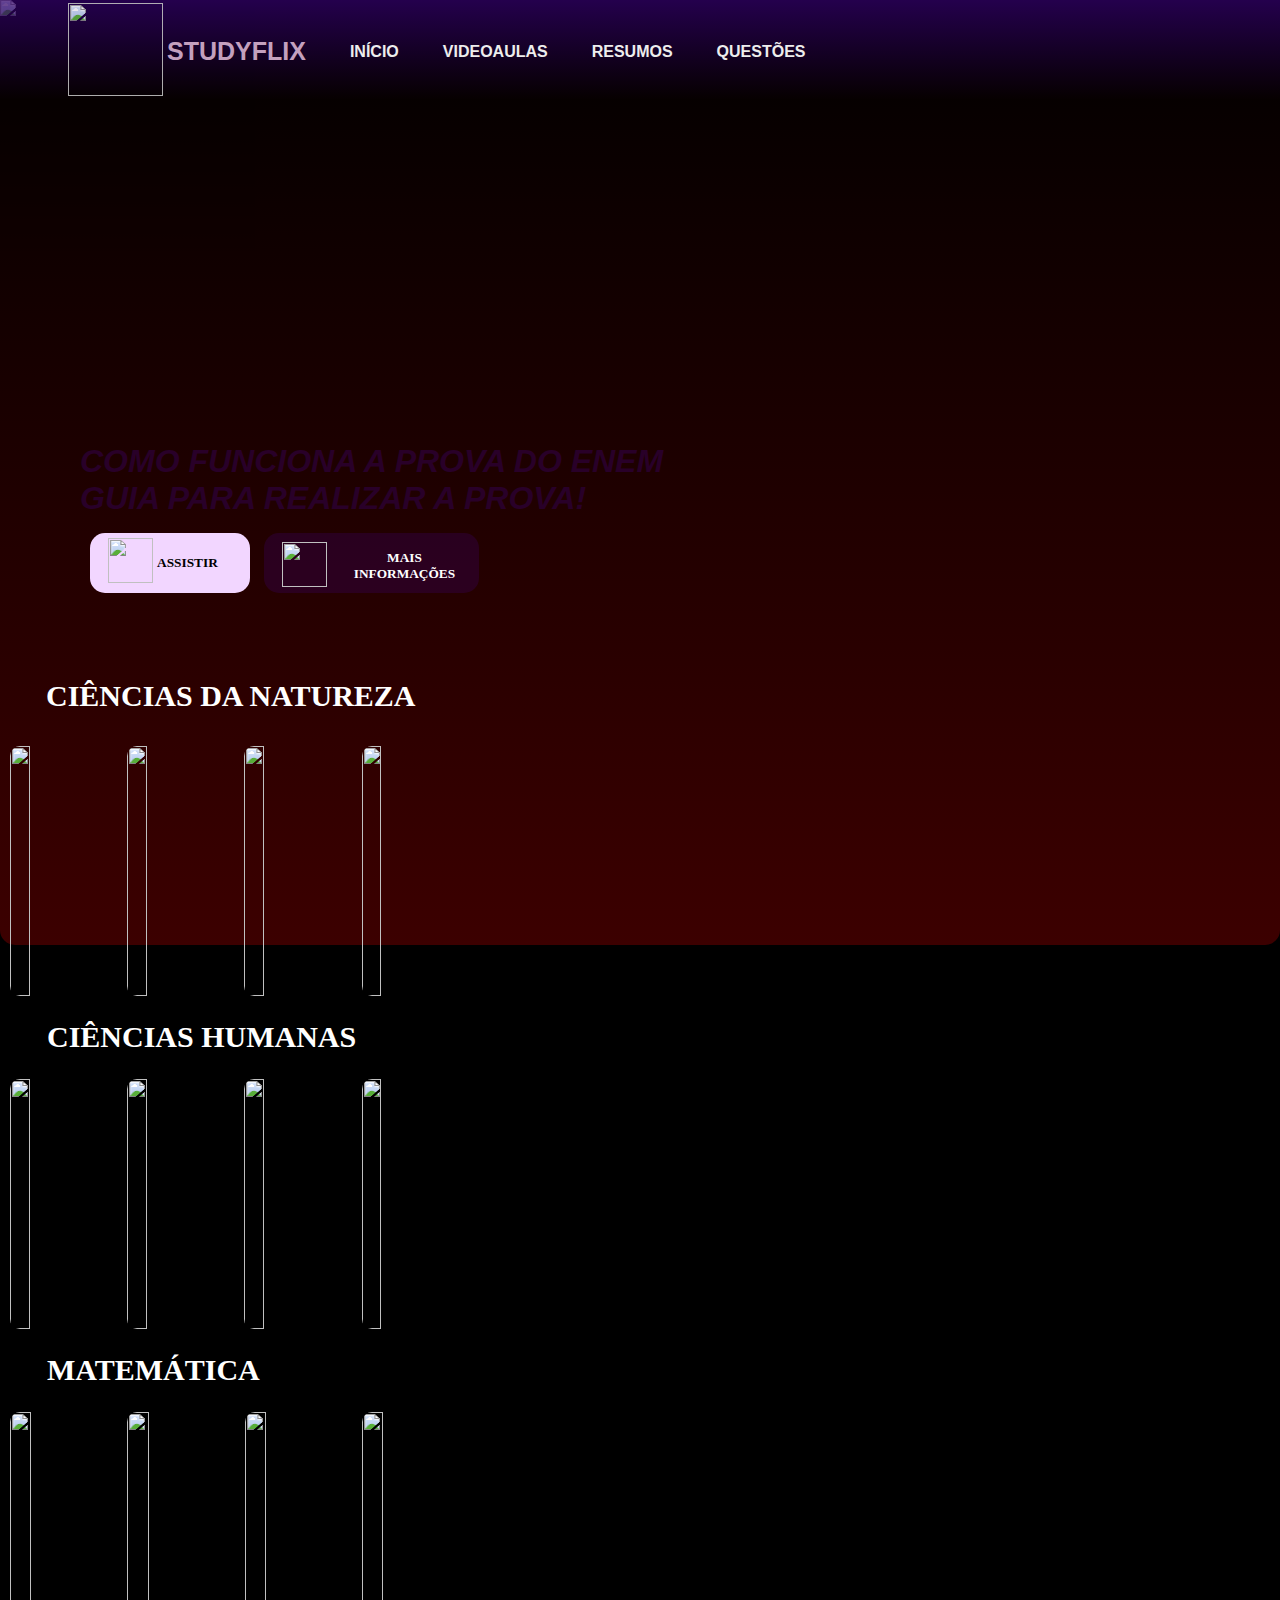
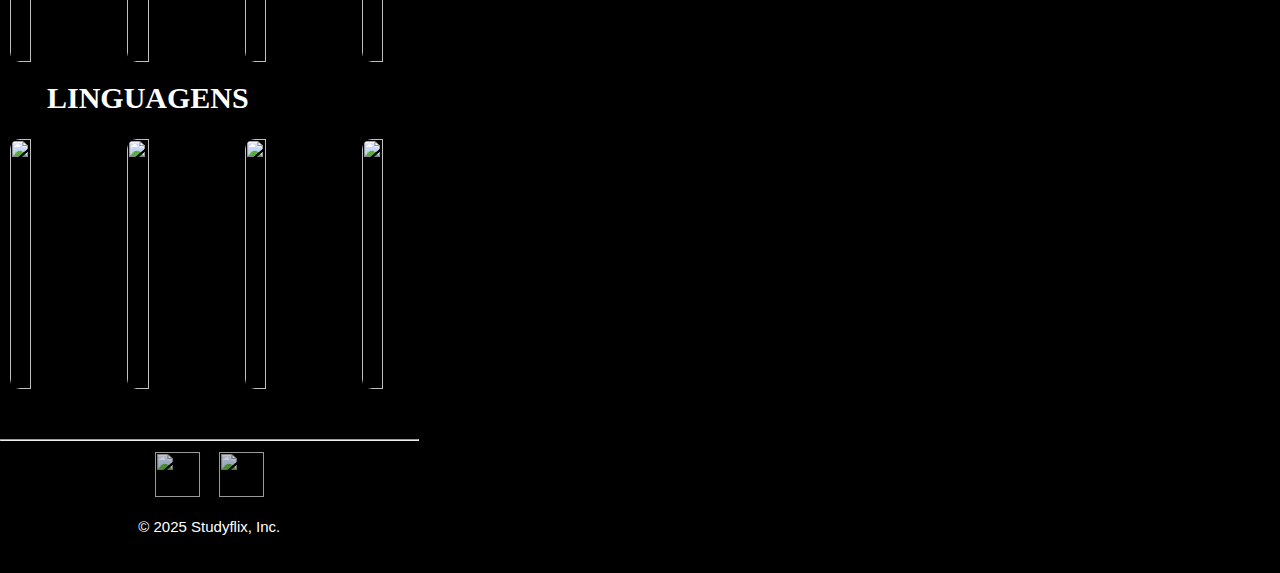
==== page.html @ cafe147e "ling" ====
<!DOCTYPE html>
<html>

<head>
  <meta charset="utf-8">
  <meta name="viewport" content="width=device-width">
  <title>Studyflix</title>
  <link href="styles.css" rel="stylesheet" type="text/css" />
  <link rel="stylesheet" href="https://cdnjs.cloudflare.com/ajax/libs/font-awesome/6.2.0/css/all.min.css">
  <link rel="shortcut icon" type="imagex/png" href="https://i.ibb.co/Z1BfkM6Y/Logo-1.png">
  <style>
    .scrolling-container {
      overflow: hidden;
      white-space: nowrap;
      cursor: grab;
      margin-bottom: 20px;
    }

    scrolling-containerr {
      overflow: hidden;
      white-space: nowrap;
      cursor: grab;
      margin-bottom: 20px;
    }

    .desenhosold {
      border-radius: 10px;
      border: 0px solid rgba(0, 0, 0, 0.5);
      width: 600px;
      height: 300px;
      margin-left: 8px;
      display: inline-block;
    }

    td {
      text-align: center;
    }
  </style>

  <script>
    function redirecionarParaOutraPagina() {
      window.location.href = "index.html";
    }
  </script>
</head>

<body>
  <img id="imagem" src="https://i.ibb.co/1tTVYKmD/Whats-App-Image-2025-02-27-at-21-17-53.jpg" alt="Sua Imagem">

  <div id="background">
    <table>
      <tr>
        <td><img class="logo" src="https://i.ibb.co/Z1BfkM6Y/Logo-1.png">
        </td>
        <td>
          <p id="name">STUDYFLIX</p>
        </td>
        <td>
          <p class="k" id="itens">INÍCIO</p>
        </td>
        <td>
          <p class="kk" id="itens">VIDEOAULAS</p>
        </td>
        <td>
          <p class="kkk" id="itens">RESUMOS</p>
        </td>
        <td>
          <p class="kkkk" id="itens">QUESTÕES</p>
        </td>
      </tr>
    </table>
  </div>
  </br></br>
  <i id="nameimg">COMO FUNCIONA A PROVA DO ENEM GUIA PARA REALIZAR A PROVA!</i>
  <div class="all">

    <a href="aselement.html"><button class="l" id="play">
        <table>
          <tr>
            <td><img class="l" id="h" src="https://icons.iconarchive.com/icons/steve/zondicons/256/Play-icon.png"></td>
            <td>
              <p class="l">ASSISTIR</p>
            </td>
          </tr>
        </table>
      </button></a>
    <a href="ifelementos.html">
      <button class="o" id="info">
        <table>
          <tr>
            <td><img id="h" src="https://img.icons8.com/?size=100&id=77&format=png&color=FFFFFF">
            </td>
            <td>
              <p id="information">MAIS INFORMAÇÕES</p>
            </td>
          </tr>
        </table>
      </button>
    </a>
  </div>
  <div id="ns" class="alll">
    <table>
      <td>
        <p id="titlee">CIÊNCIAS DA NATUREZA</p>
      </td>
      </tr>
    </table>
    <div class="scrolling-container">
      <div class="wrapper">
        <div class="scroll">
          <!--bio--> <img class="desenhosold"
            src="https://i.ibb.co/1YJBLpsW/Whats-App-Image-2025-02-27-at-19-58-54.jpg">

          <!--fis--><img class="desenhosold" src="https://i.ibb.co/vCCktjL9/Whats-App-Image-2025-02-27-at-20-06-41.jpg">

          <!--qui--><img class="desenhosold" src="https://i.ibb.co/gZsn7cpW/Whats-App-Image-2025-02-27-at-20-41-39.jpg">

          <!--inter--><img class="desenhosold"
            src="https://i.ibb.co/fb0qGXz/Whats-App-Image-2025-02-27-at-22-33-27.jpg">

        </div>
      </div>
    </div>
    <script src="script.js"></script>

    <h2 id="title">CIÊNCIAS HUMANAS</h2>
    <div class="scrolling-container">
      <div class="wrapperr">
        <div class="scrol">

          <!--hg--> <img class="desenhosold" src="https://i.ibb.co/vxkpd9PD/Whats-App-Image-2025-02-28-at-14-57-59.jpg">
          <!--geo--> <img class="desenhosold" src="https://i.ibb.co/Kj1q9YG6/Whats-App-Image-2025-02-28-at-15-08-38.jpg">
          <!--socio--> <img class="desenhosold" src="https://i.ibb.co/HL79L3w8/Whats-App-Image-2025-02-28-at-16-14-29.jpg">
          <!--filo--> <img class="desenhosold" src="https://i.ibb.co/G4rJS2fr/Whats-App-Image-2025-02-28-at-16-19-39.jpg">
        </div>
      </div>
    </div>
    <script src="scripts.js"></script>

    <h2 id="title">MATEMÁTICA</h2>
    <div class="scrolling-container">
      <div class="wrapperrr">
        <div class="scrolll">

          <!--Mat bas--> <img class="desenhosold" src="https://i.ibb.co/DHVtkXbR/Whats-App-Image-2025-02-28-at-21-48-52.jpg">
          <!--Algebra--> <img class="desenhosold" src="https://i.ibb.co/b5VTFyBM/Whats-App-Image-2025-02-28-at-21-57-35.jpg">
          <!--est e prob--> <img class="desenhosold" src="https://i.ibb.co/2Yn8gbTD/Whats-App-Image-2025-02-28-at-22-09-28.jpg">
          <!--geometria--> <img class="desenhosold" src="https://i.ibb.co/WNZ4rzSW/Whats-App-Image-2025-02-28-at-22-19-44.jpg">
      </div>
    </div>
    <script src="scriptss.js"></script>

    <h2 id="title">LINGUAGENS</h2>
    <div class="scrolling-container">
      <div class="min">
        <div class="rotation">

          <!--ling1--> <img class="desenhosold" src="https://i.imgur.com/dFd2Mwz.png">
          <!--ling2--> <img class="desenhosold" src="https://i.imgur.com/m61OMWO.png">
          <!--ling3--> <img class="desenhosold" src="https://i.imgur.com/JWE2vMj.png">
          <!--ling4--> <img class="desenhosold" src="https://i.imgur.com/ix1ng3D.png">
        </div>
      </div>
    </div>
    <script src="scriptsss.js"></script>
    </br>
    <hr>
    <table align="center">
      <tr>
        <td id="bb"><img align="center" class="pp"
            src="https://www.edigitalagency.com.au/wp-content/uploads/new-Instagram-logo-white-glyph.png"></td>
        <td id="bb"><img align="center" class="ppp"
            src="https://uxwing.com/wp-content/themes/uxwing/download/brands-and-social-media/whatsapp-white-icon.png">
        </td>
      </tr>
    </table>
    </br>
    <span>
      <center>© 2025 Studyflix, Inc.</center><!-- -->‎
    </span>
    </br>
  </div>
</body>

</html>
---- styles.css ----
body {
  font-family: Arial, Helvetica, sans-serif;
  background-color: black;
  margin-top: 0px;
  margin: 0%;
}

.logo {
  width: 95px;
  height: 93px;
  padding-left: 65px;
  opacity: 0.9;
}

.l {
  font-family: Cambria, Cochin, Georgia, Times, 'Times New Roman', serif;
  font-weight: bolder;
  background-color: #f2d6ff;
}

.k {
  font-weight: bolder;
   color: #ededed;
}

.kk {
  font-weight: bolder;
  color: #ededed;
}

.kkk {
  font-weight: bolder;
  color: #ededed;
}

.kkkk {
  font-weight: bolder;
  color: #ededed;
}

#name {
  font-family: inherit;
  color: #d7b2cf;
  font-size: 25px;
  font-weight: bold;
  opacity: 0.9;
}

#imagem {
  position: absolute;
  width: 100%;
  height: 105%;
  z-index: -1;
  opacity: 0.4;
  border-bottom-left-radius: 15px;
  border-bottom-right-radius: 15px;
  background: linear-gradient(to bottom, rgba(0, 0, 0, 0), rgba(150, 0, 0, 1)) ;
  background-size: cover;
}

.all {
  position:absolute;
  padding-top: 31%;
}

.alll {
  position:absolute;
  padding-top: 41%;
}

#nameimg {
  font-family: unset;
  font-weight: bolder;
  font-size: 32px;
  position: absolute;
  width: 650px;
  padding-left: 80px;
  padding-top: 24%;
  color: #290029;
}

#background {
  background: linear-gradient(to bottom, rgb(120, 0, 255, 0.3), transparent);
  width: 100%;
  height: 100px;
}

#itens {
  padding-left: 40px;
  font-family: Arial, Helvetica, sans-serif;
}

#h {
  width: 45px;
  height: 45px;
  margin-left: 9px;
}

#play {
  margin-left: 90px;
  border-radius: 15px;
  width: 160px;
  height: 60px;
  border: 0px solid rgba(0, 0, 0, 1);
}

#j {
  width: 45px;
  height: 45px;
  padding-left: 10px;
}

#jj {
  width: 45px;
  height: 45px;
  padding-left: 30px;
}

#info {
  background-color: rgb(61, 0, 102, 0.3);
  color: #ffffff;
  margin-left: 10px;
  border-radius: 15px;
  width: 215px;
  height: 60px;
  border: 0px solid rgba(0, 0, 0, 1);
}



.container {
  position: relative;
  display: inline-block;
}

.username {
  text-align: center;
  align-items: center;
}

.sair {
  align-items: center;
  background: none;
  color: white;
  border: 0px solid rgba(0, 0, 0, 0.5);
  margin-left: 6px;
}

#title {
  font-family: Cambria, Cochin, Georgia, Times, 'Times New Roman', serif;
  margin-left: 47px;
  margin-top: 15px;
  color: white;
  font-size: 30px;
  font-weight: bolder;
}

#titlee {
  font-family: Cambria, Cochin, Georgia, Times, 'Times New Roman', serif;
  margin-left: 43px;
  margin-top: 15px;
  color: white;
  font-size: 30px;
  font-weight: bolder;
}

#mop {
  background-color: rgba (120, 0, 120, 1);
}

.space {
  margin-left: 80px;
}

#old {
  white-space: nowrap;
  display: flex;
  cursor: grab;
}

#old2 {
  white-space: nowrap;
  display: flex;
  cursor: grab;
}

.desenhosold {
  border-radius: 10px;
  border: 0px solid rgba(0, 0, 0, 0.5);
  margin-left: 8px;
  font-size: 0px;
}

.wrapper .scroll {
  white-space: nowrap;
  cursor: pointer;
  overflow: hidden;
  width: 118%;
}

.scroll.dragging {
  scroll-behavior: auto;
  cursor: grab;
}

.scroll.dragging img {
  pointer-events: none;
}

.scroll img {
  width: calc(40% / 2);
  object-fit: cover;
  margin-left: 14px;
  height: 250px;
}

.scroll img:first-child {
  margin-left: 10px;
}

.wrapper {
  max-width: 100%;
  position: relative;
}

.wrapper i {
  top: 50%;
  height: 46px;
  width: 50px;
  cursor: pointer;
  position: absolute;
  font-size: 1.2rem;
  text-align: center;
  line-height: 46px;
  background-color: rgba(0, 0, 0, 0.6);
  color: white;
  border-radius: 10%;
  transform: translateY(-50%)
}

.wrapper i:first-child {
  left: 10px;
}

.wrapper i:last-child {
  right: 0px;
}

@media screen and (max-width: 900px ) {
  .scroll img {
    width: calc(65% / 2);
  }
}

@media screen and (max-width: 550px ) {
  .scroll img {
    width: 100%;
  }
}

.wrapperr .scrol {
  white-space: nowrap;
  cursor: pointer;
  overflow: hidden;
  width: 118%;
}

.scrol.dragging {
  scroll-behavior: auto;
  cursor: grab;
}

.scrol.dragging img {
  pointer-events: none;
}

.scrol img {
  width: calc(40% / 2);
  object-fit: cover;
  margin-left: 14px;
  height: 250px;
}

.scrol img:first-child {
  margin-left: 10px;
}

.wrapperr {
  max-width: 100%;
  position: relative;
}

.wrapperr i {
  top: 50%;
  height: 46px;
  width: 50px;
  cursor: pointer;
  position: absolute;
  font-size: 1.2rem;
  text-align: center;
  line-height: 46px;
  background-color: rgba(0, 0, 0, 0.6);
  color: white;
  border-radius: 10%;
  transform: translateY(-50%)
}

.wrapperr i:first-child {
  left: 10px;
}

.wrapperr i:last-child {
  right: 0px;
}

@media screen and (max-width: 900px ) {
  .scrol img {
    width: calc(65% / 2);
  }
}

@media screen and (max-width: 550px ) {
  .scrol img {
    width: 100%;
  }
}

#information {
  margin-left: 7px;
  font-family: Cambria, Cochin, Georgia, Times, 'Times New Roman', serif;
  font-weight: bolder;
}

.wrapperrr .scrolll {
  white-space: nowrap;
  cursor: pointer;
  overflow: hidden;
  width: 109%;
}

.scrolll.dragging {
  scroll-behavior: auto;
  cursor: grab;
}

.scrolll.dragging img {
  pointer-events: none;
}

.scrolll img {
  width: calc(65% / 3);
  object-fit: cover;
  margin-left: 14px;
  height: 250px;
}

.scrolll img:first-child {
  margin-left: 10px;
}

.wrapperrr {
  max-width: 100%;
  position: relative;
}

.wrapperrr i {
  top: 50%;
  height: 46px;
  width: 50px;
  cursor: pointer;
  position: absolute;
  font-size: 1.2rem;
  text-align: center;
  line-height: 46px;
  background-color: rgba(0, 0, 0, 0.6);
  color: white;
  border-radius: 10%;
  transform: translateY(-50%)
}

.wrapperrr i:first-child {
  left: 10px;
}

.wrapperrr i:last-child {
  right: 0px;
}

@media screen and (max-width: 900px ) {
  .scrolll img {
    width: calc(65% / 2);
  }
}

@media screen and (max-width: 550px ) {
  .scrolll img {
    width: 100%;
  }
}

.min .rotation {
  white-space: nowrap;
  cursor: pointer;
  overflow: hidden;
  width: 109%;
}

.rotation.dragging {
  scroll-behavior: auto;
  cursor: grab;
}

.rotation.dragging img {
  pointer-events: none;
}

.rotation img {
  width: calc(65% / 3);
  object-fit: cover;
  margin-left: 14px;
  height: 250px;
}

.rotation img:first-child {
  margin-left: 10px;
}

.min {
  max-width: 100%;
  position: relative;
}

.min i {
  top: 50%;
  height: 46px;
  width: 50px;
  cursor: pointer;
  position: absolute;
  font-size: 1.2rem;
  text-align: center;
  line-height: 46px;
  background-color: rgba(0, 0, 0, 0.6);
  color: white;
  border-radius: 10%;
  transform: translateY(-50%)
}

.min i:first-child {
  left: 10px;
}

.min i:last-child {
  right: 0px;
}

@media screen and (max-width: 900px ) {
  .rotation img {
    width: calc(65% / 2);
  }
}

@media screen and (max-width: 550px ) {
  .rotation img {
    width: 100%;
  }
}

span {
  color: #fff;
  font-size: 15px;
}

.pp {
  width: 45px;
  height: 45px;
  opacity: 0.8;
}

.ppp {
  width: 45px;
  height: 45px;
  opacity: 0.8;
  margin-left: 15px;
}
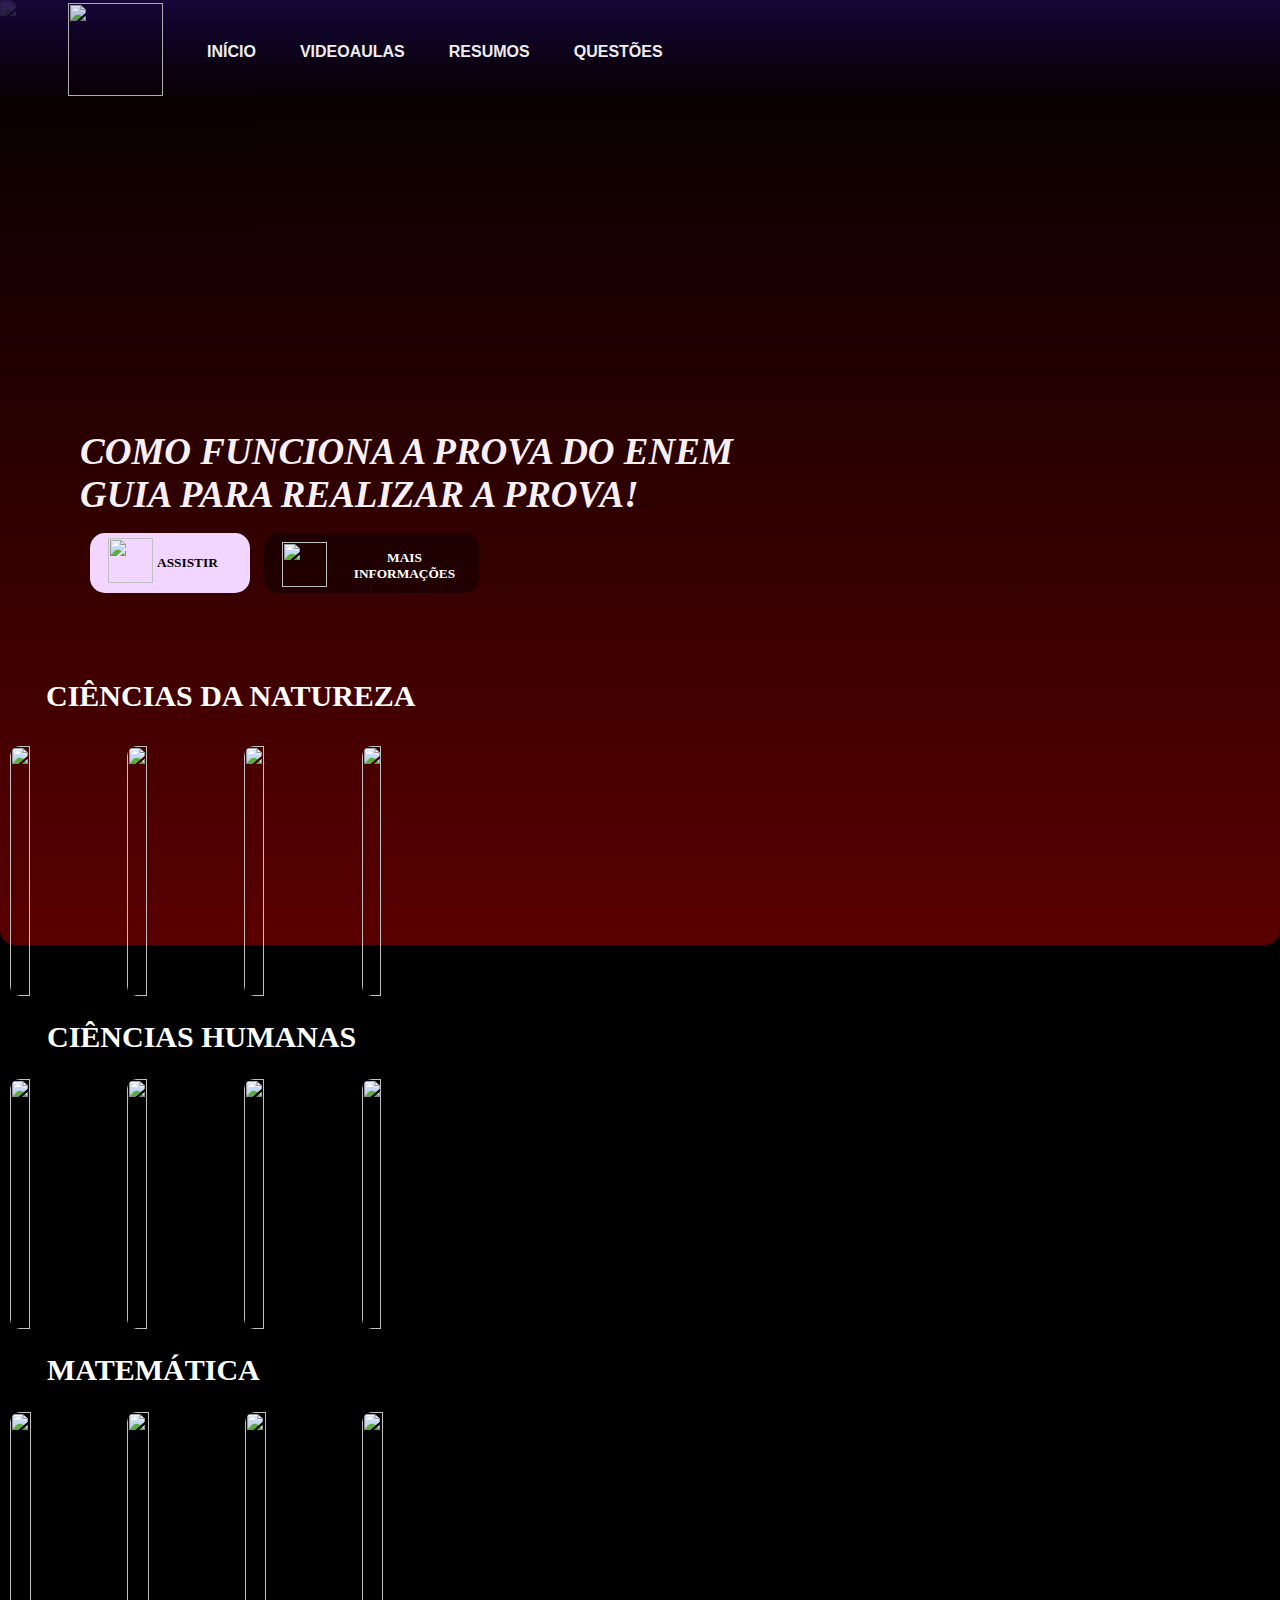
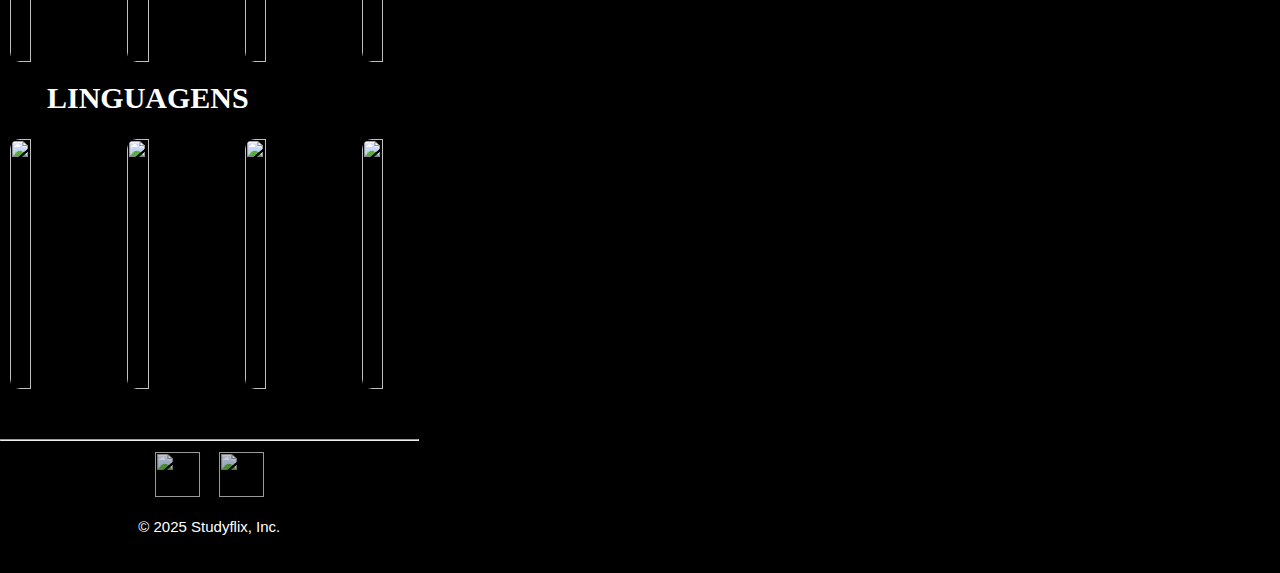
==== commit 7b0d86fe: "inicio 2" ====
--- a/page.html
+++ b/page.html
@@ -45,15 +45,12 @@
 </head>
 
 <body>
-  <img id="imagem" src="https://i.ibb.co/1tTVYKmD/Whats-App-Image-2025-02-27-at-21-17-53.jpg" alt="Sua Imagem">
+  <img id="imagem" src="https://i.ibb.co/M5c8nYNn/Whats-App-Image-2025-03-03-at-15-30-53.jpg" alt="Sua Imagem">
 
   <div id="background">
     <table>
       <tr>
         <td><img class="logo" src="https://i.ibb.co/Z1BfkM6Y/Logo-1.png">
-        </td>
-        <td>
-          <p id="name">STUDYFLIX</p>
         </td>
         <td>
           <p class="k" id="itens">INÍCIO</p>
@@ -71,7 +68,7 @@
     </table>
   </div>
   </br></br>
-  <i id="nameimg">COMO FUNCIONA A PROVA DO ENEM GUIA PARA REALIZAR A PROVA!</i>
+  <i id="nameimg">COMO FUNCIONA A PROVA DO ENEM</br> GUIA PARA REALIZAR A PROVA!</i>
   <div class="all">
 
     <a href="aselement.html"><button class="l" id="play">
--- a/styles.css
+++ b/styles.css
@@ -40,7 +40,7 @@
 
 #name {
   font-family: inherit;
-  color: #d7b2cf;
+  color: #0fd096;
   font-size: 25px;
   font-weight: bold;
   opacity: 0.9;
@@ -51,7 +51,7 @@
   width: 100%;
   height: 105%;
   z-index: -1;
-  opacity: 0.4;
+  opacity: 0.6;
   border-bottom-left-radius: 15px;
   border-bottom-right-radius: 15px;
   background: linear-gradient(to bottom, rgba(0, 0, 0, 0), rgba(150, 0, 0, 1)) ;
@@ -69,18 +69,18 @@
 }
 
 #nameimg {
-  font-family: unset;
-  font-weight: bolder;
-  font-size: 32px;
-  position: absolute;
-  width: 650px;
+  font-family: brush script;
+  font-weight: bolder;
+  font-size: 37px;
+  position: absolute;
+  width: 670px;
   padding-left: 80px;
-  padding-top: 24%;
-  color: #290029;
+  padding-top: 23%;
+  color: #f9f0f4;
 }
 
 #background {
-  background: linear-gradient(to bottom, rgb(120, 0, 255, 0.3), transparent);
+  background: linear-gradient(to bottom, #190740dd, transparent);
   width: 100%;
   height: 100px;
 }
@@ -117,7 +117,7 @@
 }
 
 #info {
-  background-color: rgb(61, 0, 102, 0.3);
+  background-color: rgba(0, 0, 0, 0.4);
   color: #ffffff;
   margin-left: 10px;
   border-radius: 15px;
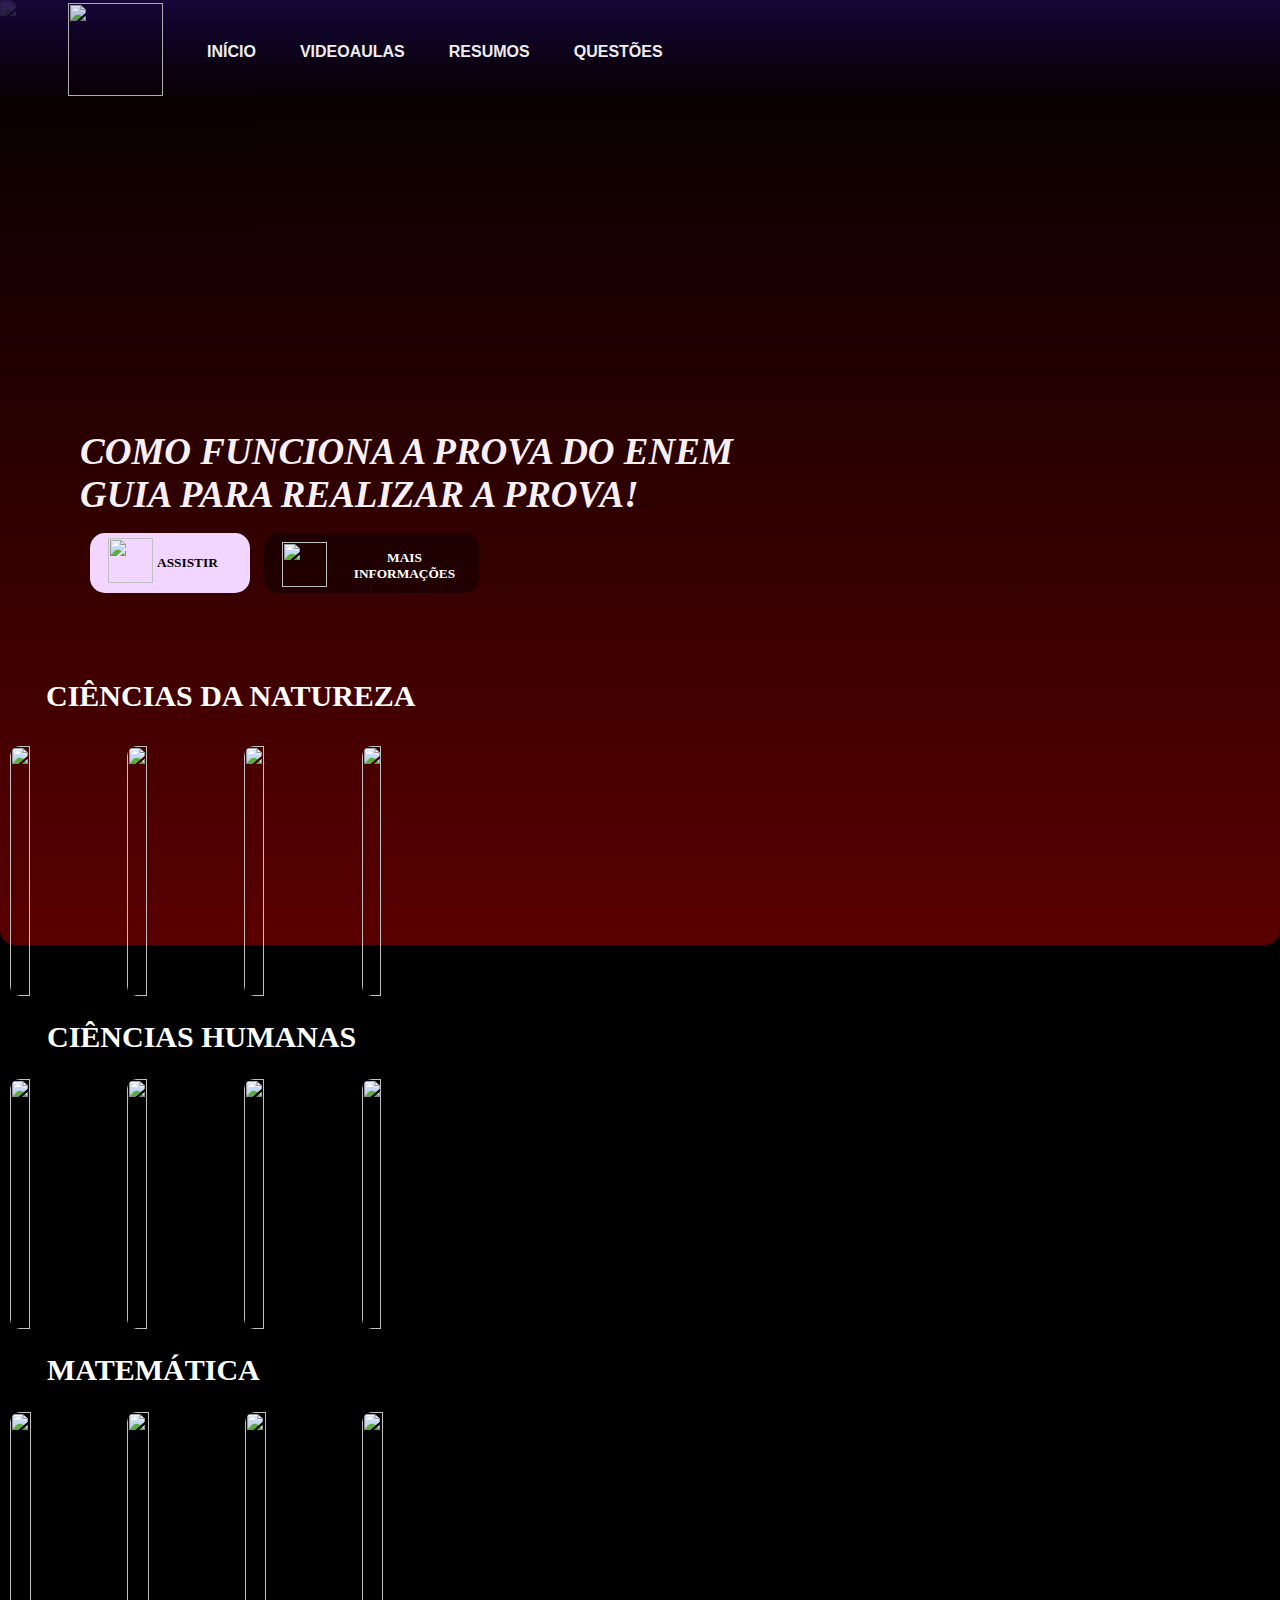
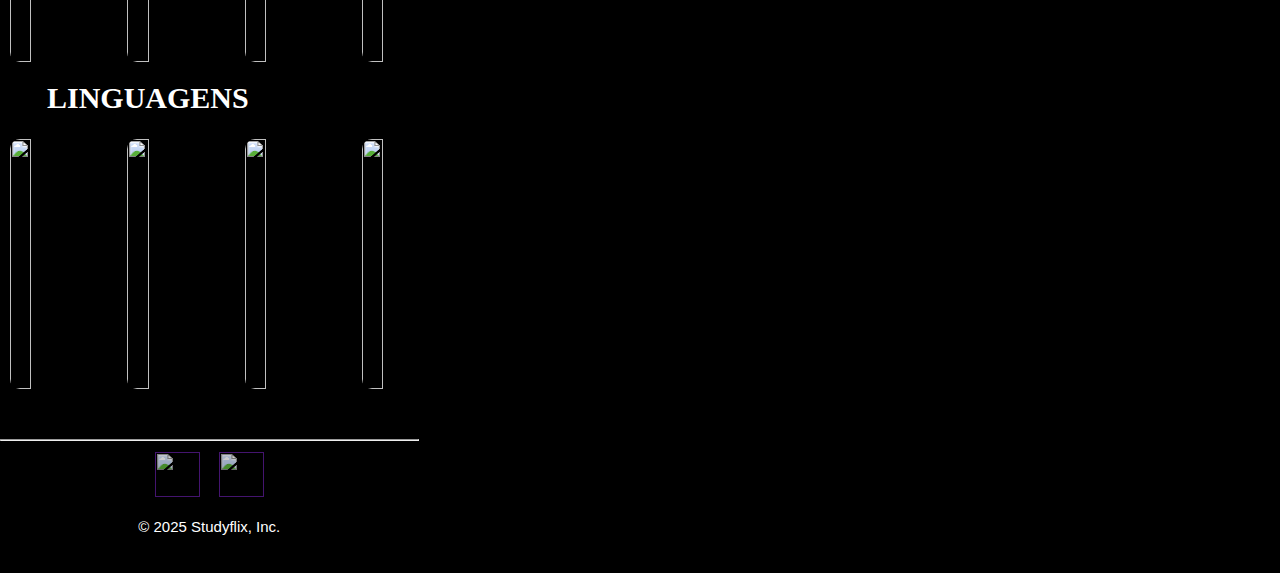
==== commit a064da76: "final inicio" ====
--- a/page.html
+++ b/page.html
@@ -37,11 +37,6 @@
     }
   </style>
 
-  <script>
-    function redirecionarParaOutraPagina() {
-      window.location.href = "index.html";
-    }
-  </script>
 </head>
 
 <body>
@@ -152,10 +147,10 @@
       <div class="min">
         <div class="rotation">
 
-          <!--ling1--> <img class="desenhosold" src="https://i.imgur.com/dFd2Mwz.png">
-          <!--ling2--> <img class="desenhosold" src="https://i.imgur.com/m61OMWO.png">
-          <!--ling3--> <img class="desenhosold" src="https://i.imgur.com/JWE2vMj.png">
-          <!--ling4--> <img class="desenhosold" src="https://i.imgur.com/ix1ng3D.png">
+          <!--ling1--> <img class="desenhosold" src="https://i.ibb.co/Y4b7kjRw/Whats-App-Image-2025-03-03-at-16-46-53.jpg">
+          <!--ling2--> <img class="desenhosold" src="https://i.ibb.co/RpLjKf2z/Whats-App-Image-2025-03-03-at-16-54-27.jpg">
+          <!--ling3--> <img class="desenhosold" src="https://i.ibb.co/qzWfLmW/Whats-App-Image-2025-03-03-at-17-05-21.jpg">
+          <!--ling4--> <img class="desenhosold" src="https://i.ibb.co/z95XYZr/Whats-App-Image-2025-03-03-at-17-36-12.jpg">
         </div>
       </div>
     </div>
@@ -164,19 +159,36 @@
     <hr>
     <table align="center">
       <tr>
-        <td id="bb"><img align="center" class="pp"
-            src="https://www.edigitalagency.com.au/wp-content/uploads/new-Instagram-logo-white-glyph.png"></td>
-        <td id="bb"><img align="center" class="ppp"
-            src="https://uxwing.com/wp-content/themes/uxwing/download/brands-and-social-media/whatsapp-white-icon.png">
+        <td id="bb"><a href="" id="meuLink"><img align="center" class="pp"
+            src="https://www.edigitalagency.com.au/wp-content/uploads/new-Instagram-logo-white-glyph.png"></a></td>
+        <td id="bb"><a href="" id="meulink"><img align="center" class="ppp"
+            src="https://uxwing.com/wp-content/themes/uxwing/download/brands-and-social-media/whatsapp-white-icon.png"></a>
         </td>
       </tr>
     </table>
     </br>
     <span>
-      <center>© 2025 Studyflix, Inc.</center><!-- -->‎
+      <center>© 2025 Studyflix, Inc.</center><!-- -->
     </span>
     </br>
   </div>
+  <script>
+  // Seleciona o link pelo ID
+  document.getElementById("meuLink").addEventListener("click", function(event) {
+        // Previne o comportamento padrão do link
+        event.preventDefault();
+        // Redireciona para a URL desejada
+        window.location.href = "https://www.instagram.com/study.flixx?igsh=MW9jOXE0aTBhbGFxeg==";
+    });
+
+     // Seleciona o link pelo ID
+  document.getElementById("meulink").addEventListener("click", function(event) {
+        // Previne o comportamento padrão do link
+        event.preventDefault();
+        // Redireciona para a URL desejada
+        window.location.href = "https://chat.whatsapp.com/Eyz6tmrLRjyCeJWre3ecmK";
+    });
+  </script>
 </body>
 
 </html>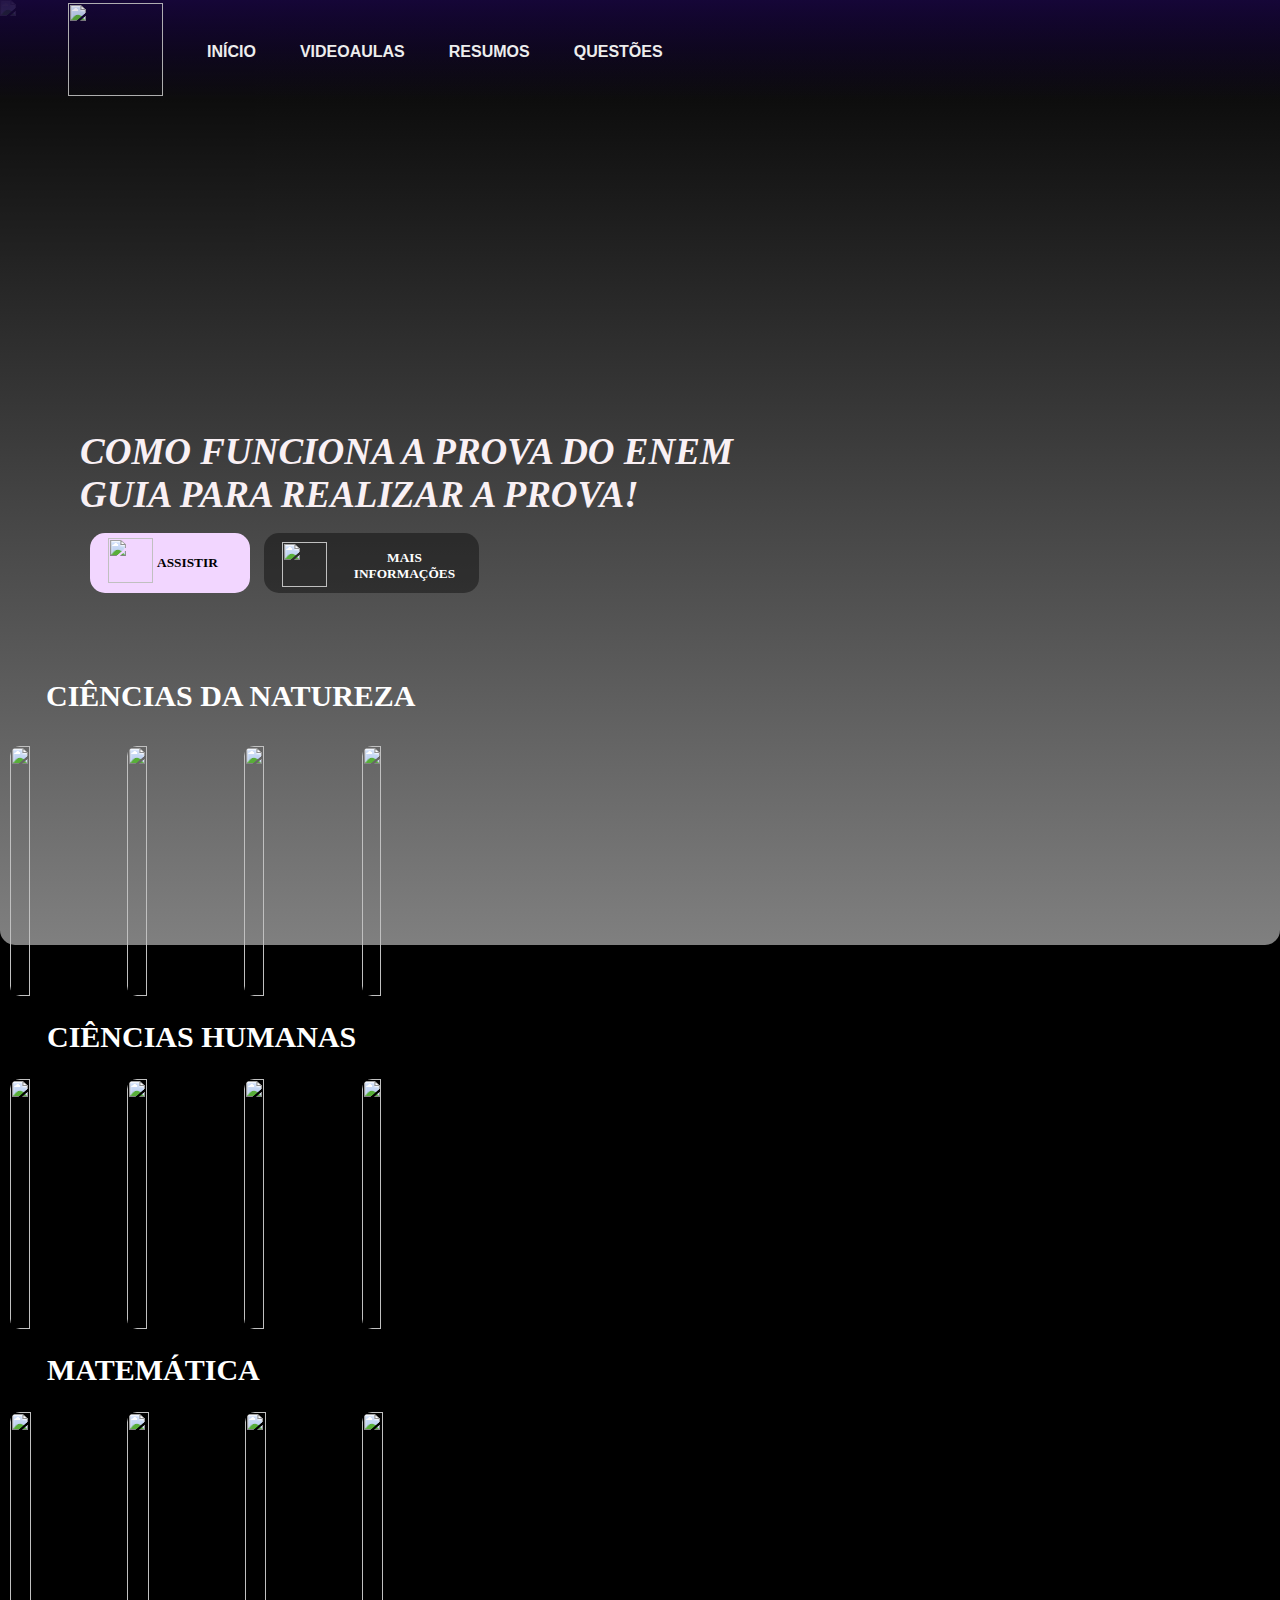
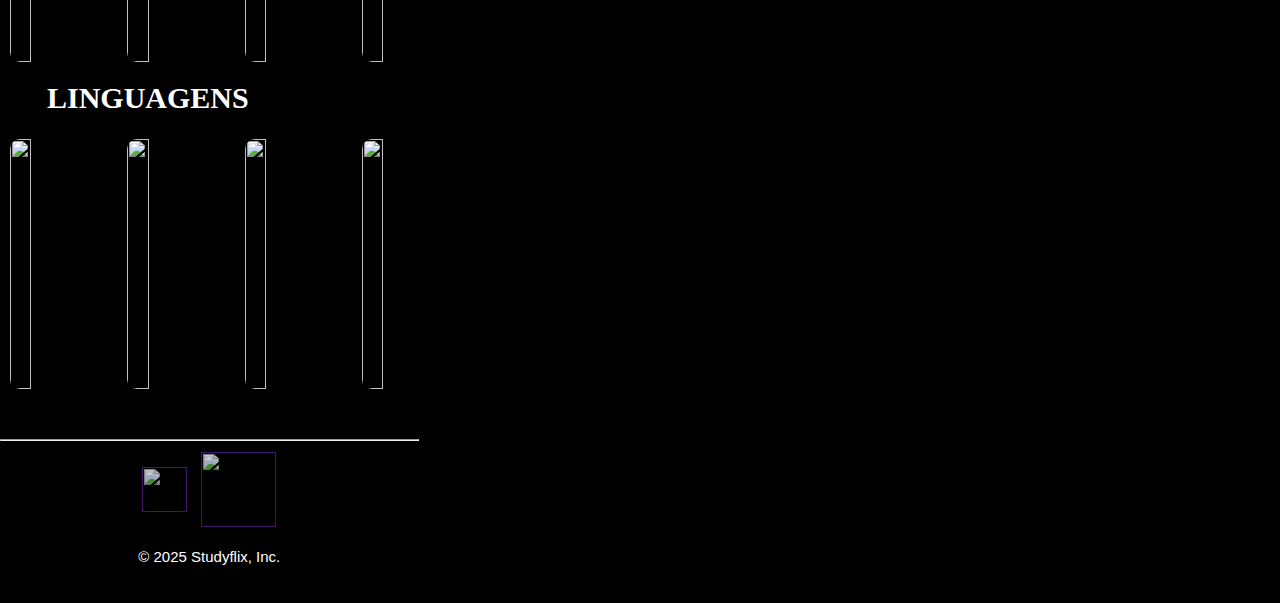
==== commit 35278985: "gg" ====
--- a/page.html
+++ b/page.html
@@ -1,5 +1,5 @@
 <!DOCTYPE html>
-<html>
+<html lang="pt-br">
 
 <head>
   <meta charset="utf-8">
@@ -159,17 +159,15 @@
     <hr>
     <table align="center">
       <tr>
-        <td id="bb"><a href="" id="meuLink"><img align="center" class="pp"
+        <center><td id="bb"><a href="" id="meuLink"><img align="center" class="pp"
             src="https://www.edigitalagency.com.au/wp-content/uploads/new-Instagram-logo-white-glyph.png"></a></td>
         <td id="bb"><a href="" id="meulink"><img align="center" class="ppp"
-            src="https://uxwing.com/wp-content/themes/uxwing/download/brands-and-social-media/whatsapp-white-icon.png"></a>
-        </td>
+            src="https://i.ibb.co/93BKv9nP/whatsapp-3.png"></a>
+        </td></center>
       </tr>
     </table>
     </br>
-    <span>
-      <center>© 2025 Studyflix, Inc.</center><!-- -->
-    </span>
+    <span><center>© 2025 Studyflix, Inc.</center></span>
     </br>
   </div>
   <script>
@@ -186,7 +184,7 @@
         // Previne o comportamento padrão do link
         event.preventDefault();
         // Redireciona para a URL desejada
-        window.location.href = "https://chat.whatsapp.com/Eyz6tmrLRjyCeJWre3ecmK";
+        window.location.href = "https://www.whatsapp.com/channel/0029Vb3wmHHHrDZXghjluA23";
     });
   </script>
 </body>
--- a/styles.css
+++ b/styles.css
@@ -51,10 +51,10 @@
   width: 100%;
   height: 105%;
   z-index: -1;
-  opacity: 0.6;
+  opacity: 0.5;
   border-bottom-left-radius: 15px;
   border-bottom-right-radius: 15px;
-  background: linear-gradient(to bottom, rgba(0, 0, 0, 0), rgba(150, 0, 0, 1)) ;
+  background: linear-gradient(to bottom, rgba(0, 0, 0, 0.64), rgb(255, 255, 255)) ;
   background-size: cover;
 }
 
@@ -477,8 +477,8 @@
 }
 
 .ppp {
-  width: 45px;
-  height: 45px;
+  width: 75px;
+  height: 75px;
   opacity: 0.8;
-  margin-left: 15px;
+  margin-left: 10px;
 }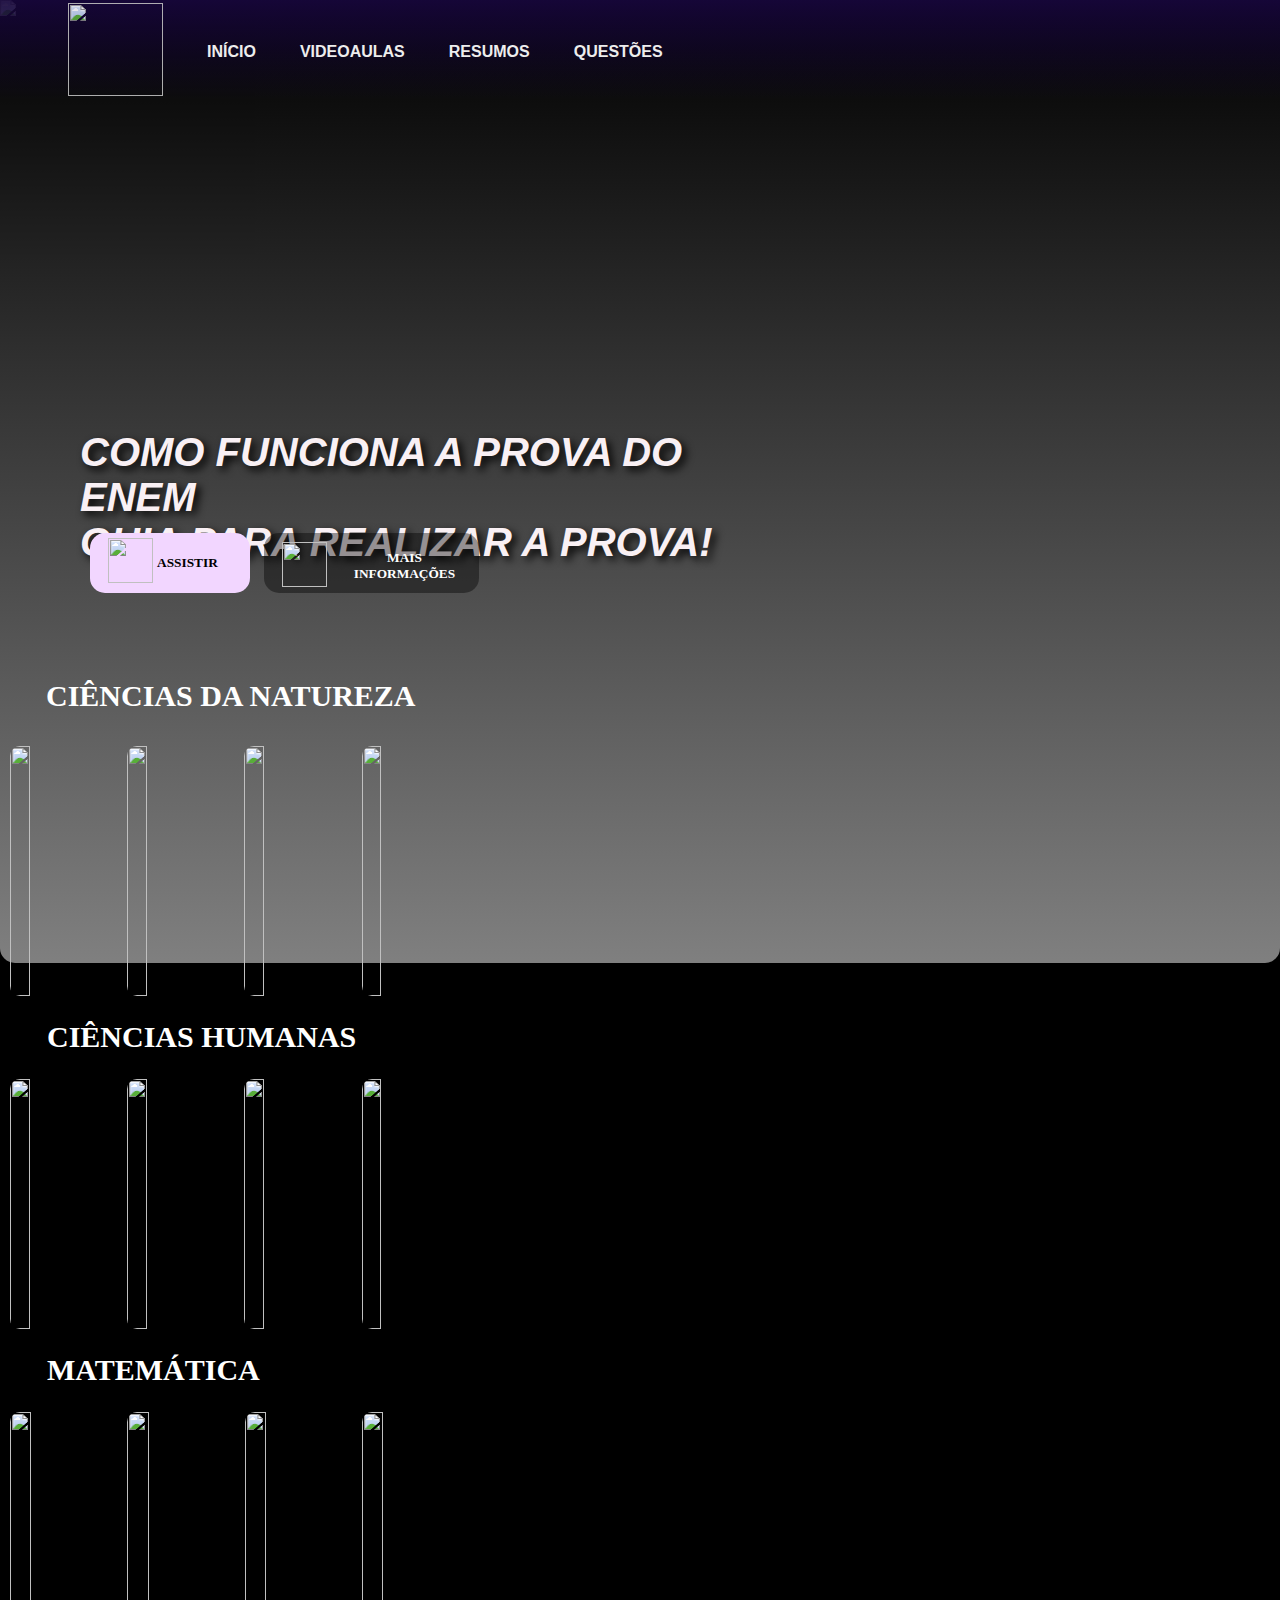
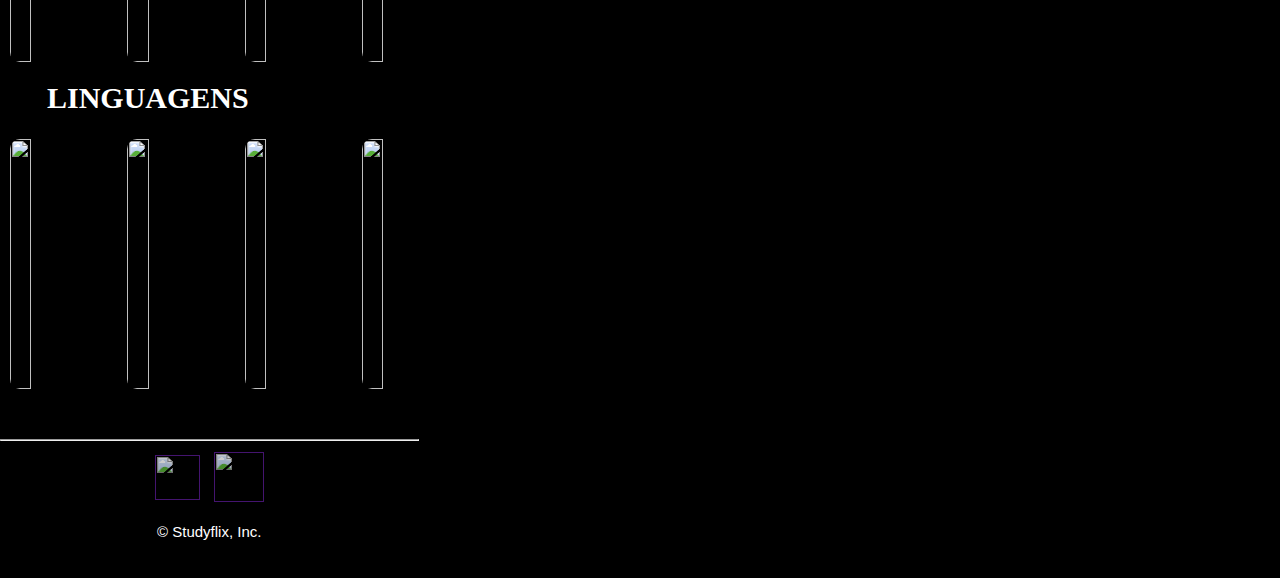
==== commit 6517f8a6: "finish inicio" ====
--- a/page.html
+++ b/page.html
@@ -162,12 +162,12 @@
         <center><td id="bb"><a href="" id="meuLink"><img align="center" class="pp"
             src="https://www.edigitalagency.com.au/wp-content/uploads/new-Instagram-logo-white-glyph.png"></a></td>
         <td id="bb"><a href="" id="meulink"><img align="center" class="ppp"
-            src="https://i.ibb.co/93BKv9nP/whatsapp-3.png"></a>
+            src="https://i.ibb.co/N6W8q1KF/Whats-App-256.png"></a>
         </td></center>
       </tr>
     </table>
     </br>
-    <span><center>© 2025 Studyflix, Inc.</center></span>
+    <span><center>© Studyflix, Inc.</center></span>
     </br>
   </div>
   <script>
--- a/styles.css
+++ b/styles.css
@@ -49,7 +49,7 @@
 #imagem {
   position: absolute;
   width: 100%;
-  height: 105%;
+  height: 107%;
   z-index: -1;
   opacity: 0.5;
   border-bottom-left-radius: 15px;
@@ -69,14 +69,15 @@
 }
 
 #nameimg {
-  font-family: brush script;
-  font-weight: bolder;
-  font-size: 37px;
+  font-family: 'Franklin Gothic Medium', 'Arial Narrow', Arial, sans-serif;
+  font-weight: bolder;
+  font-size: 40px;
   position: absolute;
   width: 670px;
   padding-left: 80px;
   padding-top: 23%;
   color: #f9f0f4;
+  text-shadow: black 0.1em 0.1em 0.2em;
 }
 
 #background {
@@ -477,8 +478,8 @@
 }
 
 .ppp {
-  width: 75px;
-  height: 75px;
+  width: 50px;
+  height: 50px;
   opacity: 0.8;
   margin-left: 10px;
 }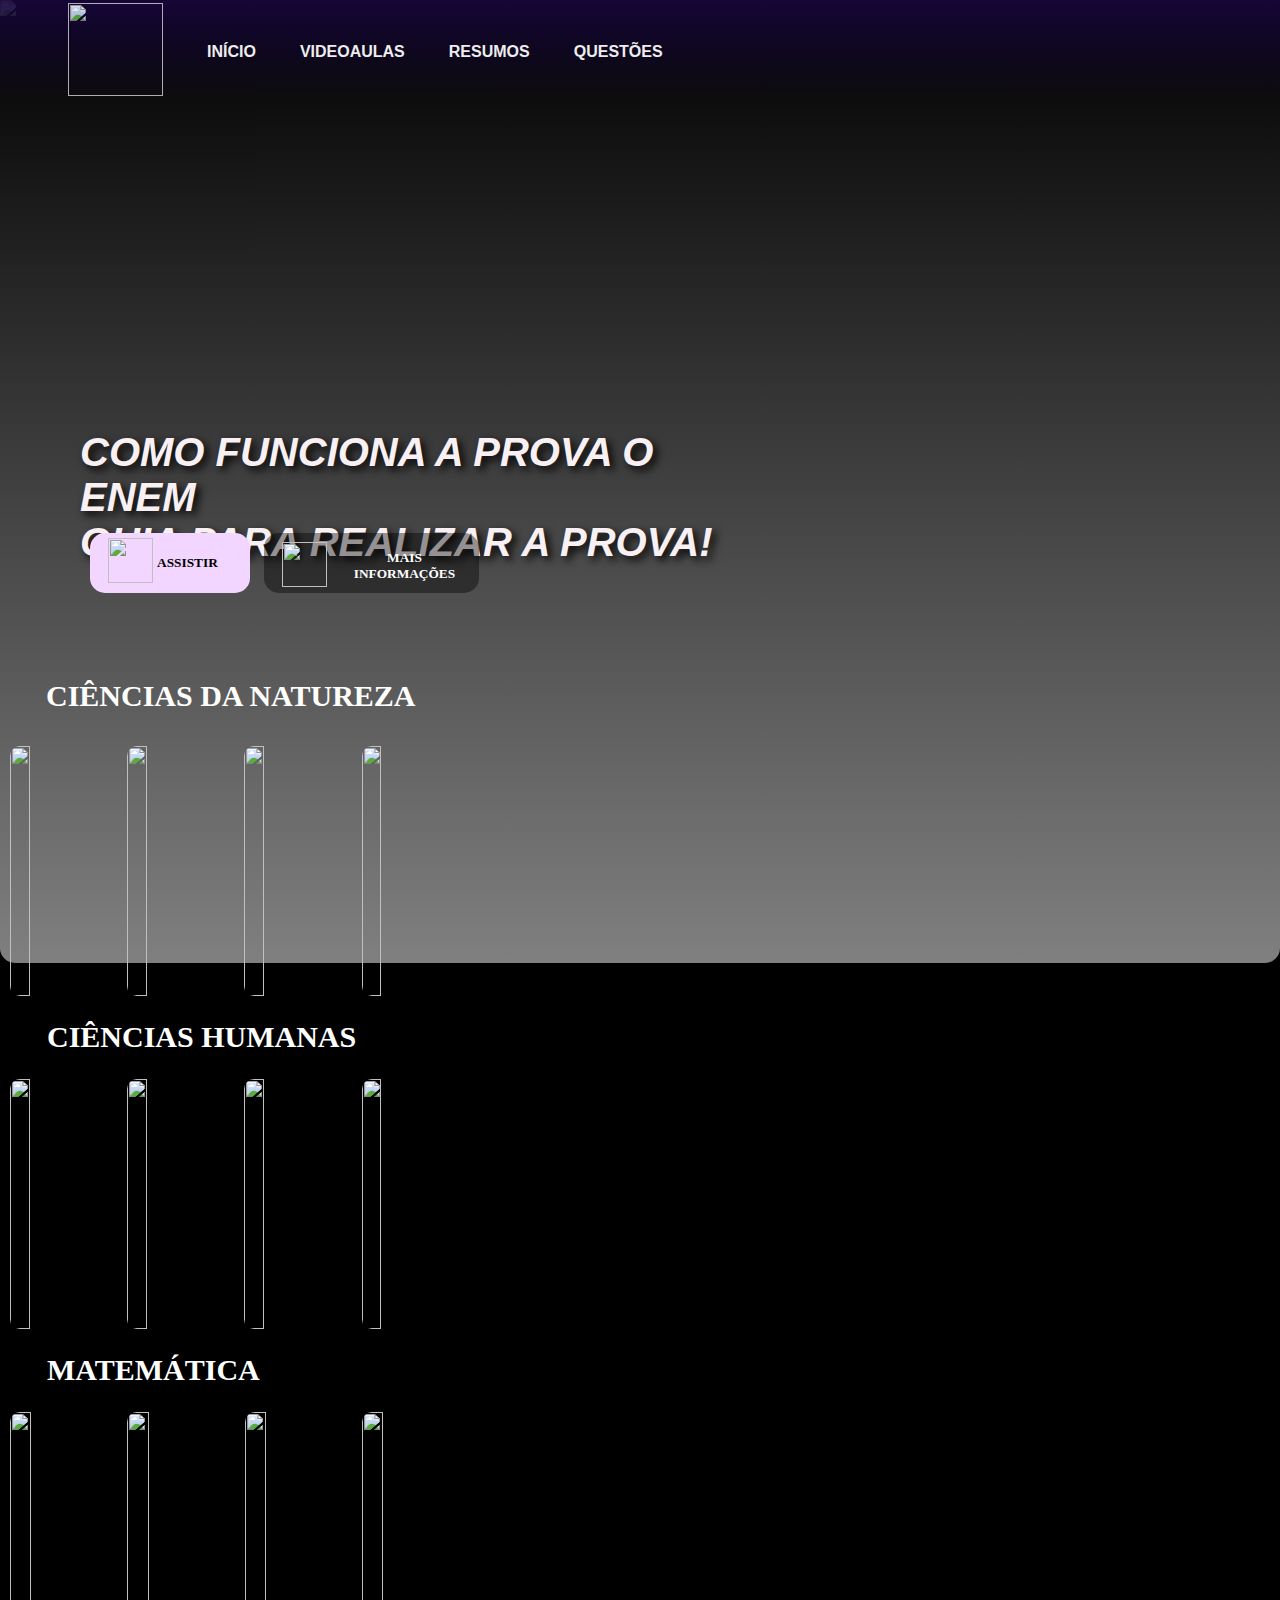
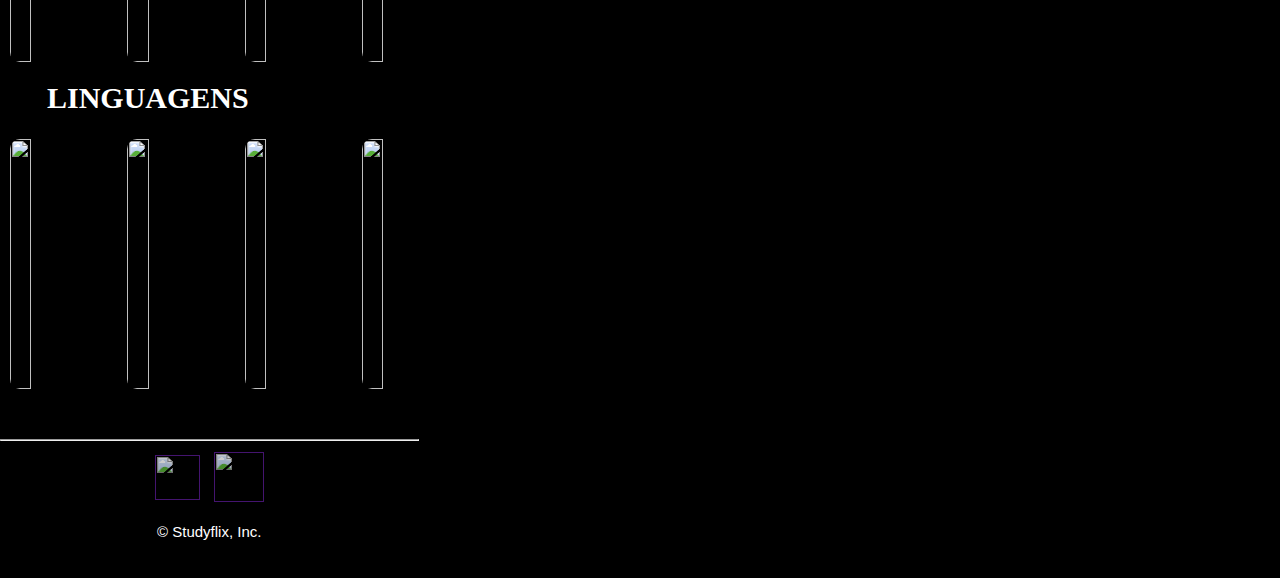
==== commit 76f0958d: "f" ====
--- a/page.html
+++ b/page.html
@@ -63,7 +63,7 @@
     </table>
   </div>
   </br></br>
-  <i id="nameimg">COMO FUNCIONA A PROVA DO ENEM</br> GUIA PARA REALIZAR A PROVA!</i>
+  <i id="nameimg">COMO FUNCIONA A PROVA O ENEM</br> GUIA PARA REALIZAR A PROVA!</i>
   <div class="all">
 
     <a href="aselement.html"><button class="l" id="play">
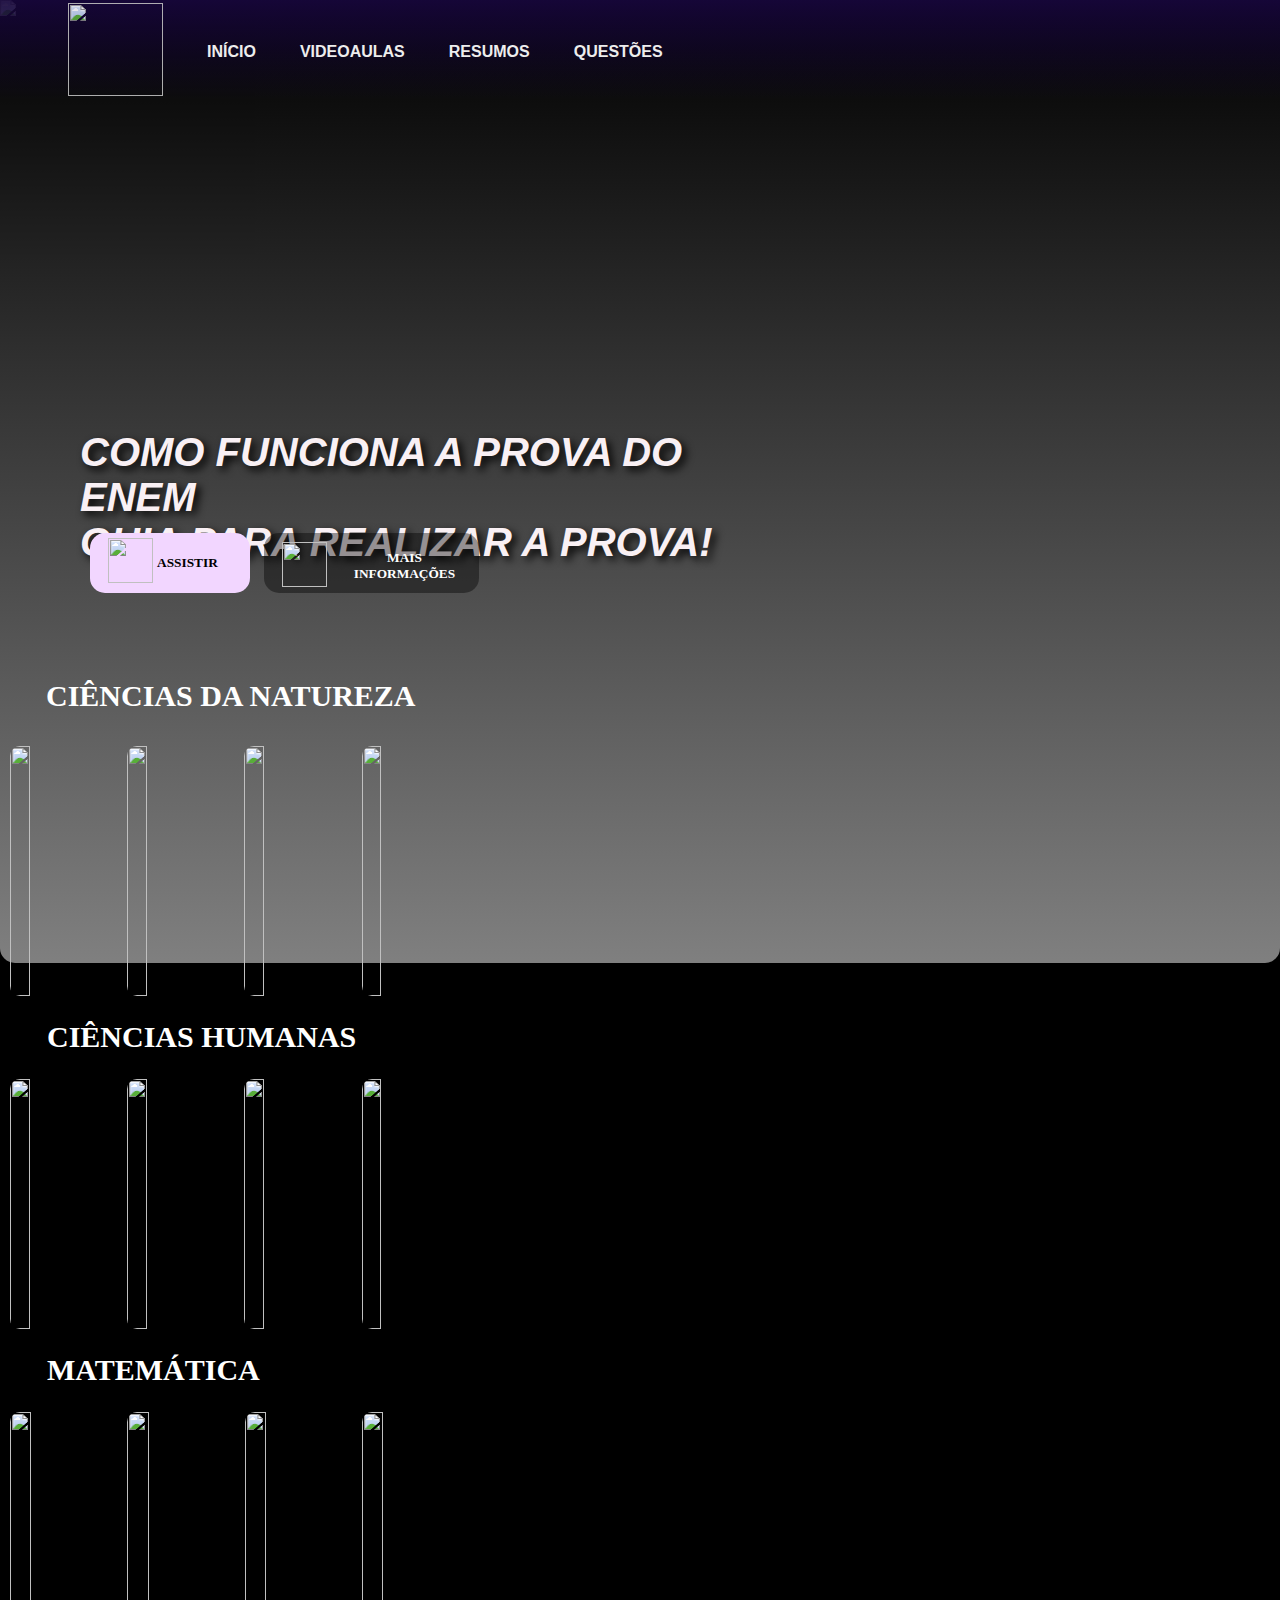
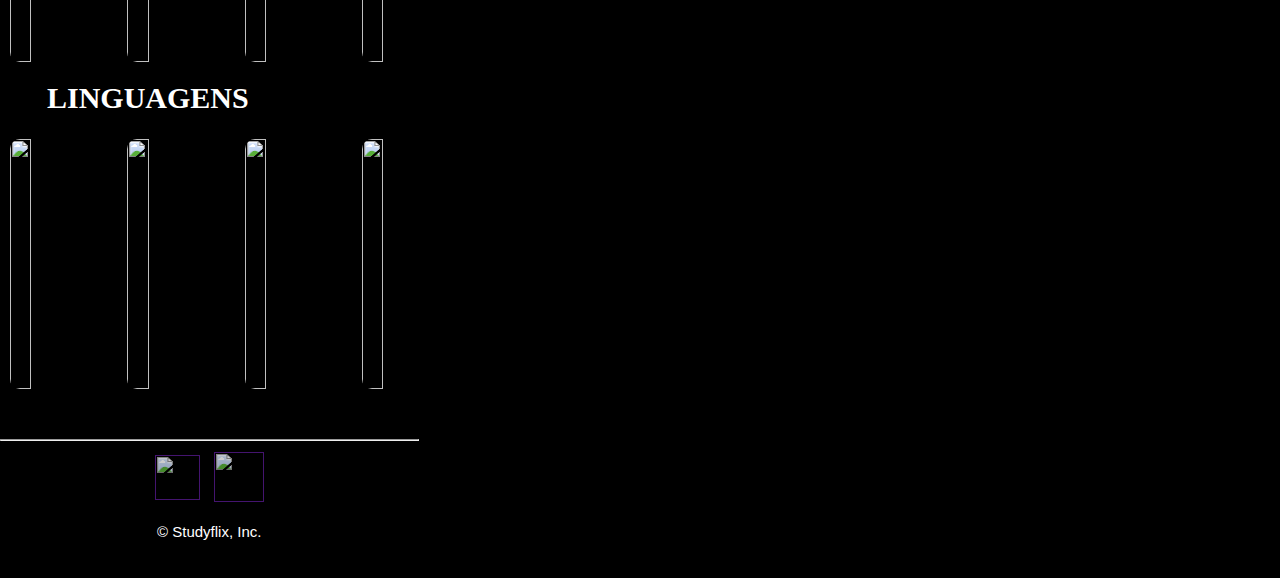
==== commit 4c8c1b6a: "g" ====
--- a/page.html
+++ b/page.html
@@ -63,7 +63,7 @@
     </table>
   </div>
   </br></br>
-  <i id="nameimg">COMO FUNCIONA A PROVA O ENEM</br> GUIA PARA REALIZAR A PROVA!</i>
+  <i id="nameimg">COMO FUNCIONA A PROVA DO ENEM</br> GUIA PARA REALIZAR A PROVA!</i>
   <div class="all">
 
     <a href="aselement.html"><button class="l" id="play">
